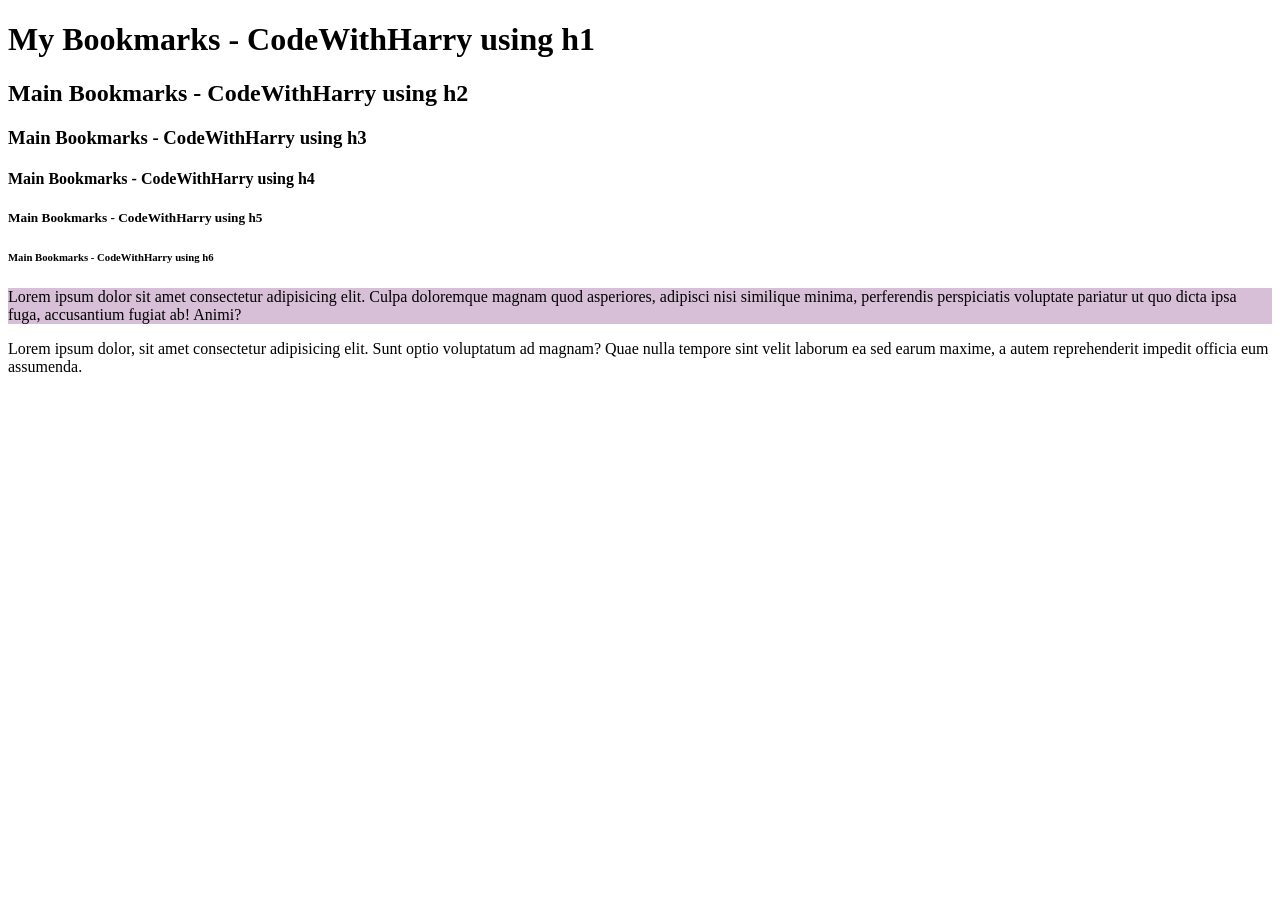
==== DAY-4/index.html @ facab137 "Create index.html" ====
<!DOCTYPE html>
<html lang="en">
<head>
    <meta charset="UTF-8">
    <meta name="viewport" content="width=device-width, initial-scale=1.0">
    <title>My Bookmarks - Hello You </title>
    <!-- <link rel="stylesheet" href="style.css"> -->
</head>
<body>
    <h1>My Bookmarks - CodeWithHarry using h1</h1>
    <h2>Main Bookmarks - CodeWithHarry using h2</h2>
    <h3>Main Bookmarks - CodeWithHarry using h3</h3>
    <h4>Main Bookmarks - CodeWithHarry using h4</h4>
    <h5>Main Bookmarks - CodeWithHarry using h5</h5>
    <h6>Main Bookmarks - CodeWithHarry using h6</h6>
    <p style="background-color: thistle;">Lorem ipsum dolor sit amet consectetur adipisicing elit. Culpa doloremque magnam quod asperiores, adipisci nisi similique minima, perferendis perspiciatis voluptate pariatur ut quo dicta ipsa fuga, accusantium fugiat ab! Animi?</p>
    <p>Lorem ipsum dolor, sit amet consectetur adipisicing elit. Sunt optio voluptatum ad magnam? Quae nulla tempore sint velit laborum ea sed earum maxime, a autem reprehenderit impedit officia eum assumenda.</p>
</body>
</html>
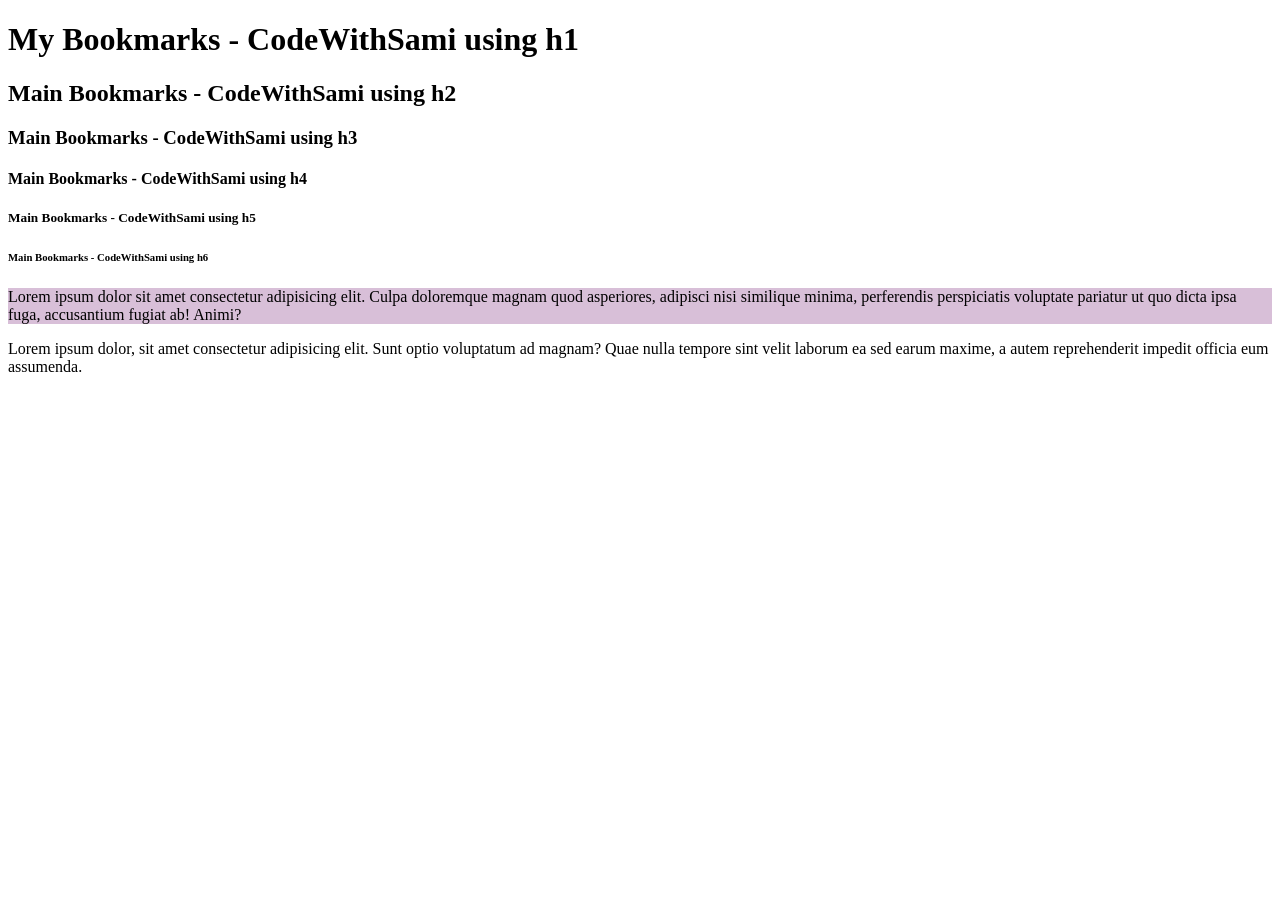
==== commit ddd9979c: "Update index.html" ====
--- a/DAY-4/index.html
+++ b/DAY-4/index.html
@@ -7,12 +7,12 @@
     <!-- <link rel="stylesheet" href="style.css"> -->
 </head>
 <body>
-    <h1>My Bookmarks - CodeWithHarry using h1</h1>
-    <h2>Main Bookmarks - CodeWithHarry using h2</h2>
-    <h3>Main Bookmarks - CodeWithHarry using h3</h3>
-    <h4>Main Bookmarks - CodeWithHarry using h4</h4>
-    <h5>Main Bookmarks - CodeWithHarry using h5</h5>
-    <h6>Main Bookmarks - CodeWithHarry using h6</h6>
+    <h1>My Bookmarks - CodeWithSami using h1</h1>
+    <h2>Main Bookmarks - CodeWithSami using h2</h2>
+    <h3>Main Bookmarks - CodeWithSami using h3</h3>
+    <h4>Main Bookmarks - CodeWithSami using h4</h4>
+    <h5>Main Bookmarks - CodeWithSami using h5</h5>
+    <h6>Main Bookmarks - CodeWithSami using h6</h6>
     <p style="background-color: thistle;">Lorem ipsum dolor sit amet consectetur adipisicing elit. Culpa doloremque magnam quod asperiores, adipisci nisi similique minima, perferendis perspiciatis voluptate pariatur ut quo dicta ipsa fuga, accusantium fugiat ab! Animi?</p>
     <p>Lorem ipsum dolor, sit amet consectetur adipisicing elit. Sunt optio voluptatum ad magnam? Quae nulla tempore sint velit laborum ea sed earum maxime, a autem reprehenderit impedit officia eum assumenda.</p>
 </body>
--- a/DAY-4/style.css
+++ b/DAY-4/style.css
@@ -0,0 +1,3 @@
+body{
+    background-color: rgb(239, 206, 223);
+}
